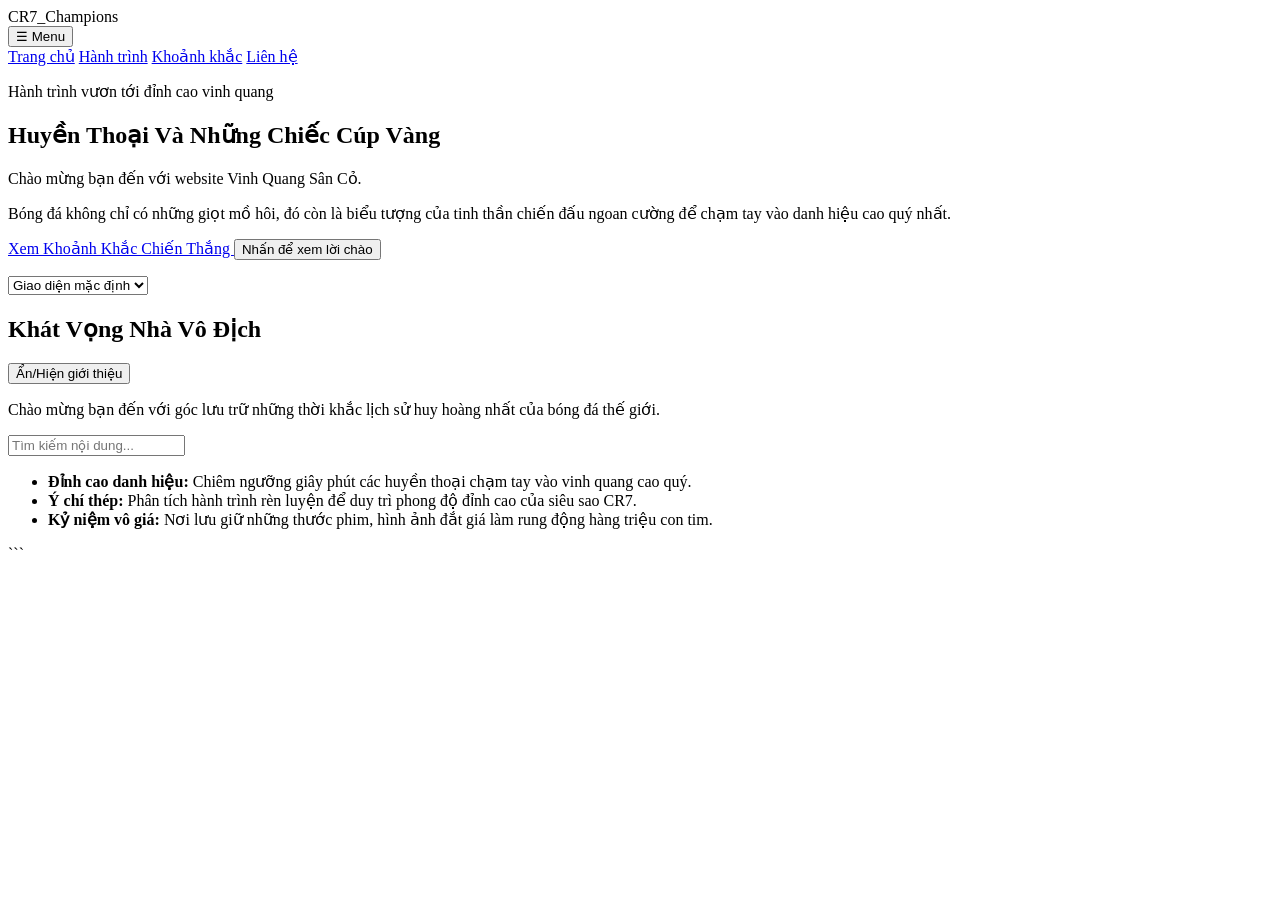
==== html/index.html @ 1c1a4692 "Update and rename index.html to html/index.html" ====
<!DOCTYPE html>

<html lang="vi">

<head>
    <meta charset="UTF-8">
    <meta name="viewport" content="width=device-width, initial-scale=1.0">
    <title>Vinh Quang Sân Cỏ - Đam Mê Bất Tận</title>
    <link rel="stylesheet" href="style.css">
</head>

<body>
<header class="site-header" id="top">
    <div class="brand">
        CR7_Champions
    </div>

    <button id="menuToggle">☰ Menu</button>

    <nav id="mainMenu" class="main-nav">
        <a href="#hero">Trang chủ</a>
        <a href="#about">Hành trình</a>
        <a href="#gallery">Khoảnh khắc</a>
        <a href="#contact">Liên hệ</a>
    </nav>
</header>

<main>

    <section class="hero" id="hero">

        <p class="eyebrow">
            Hành trình vươn tới đỉnh cao vinh quang
        </p>

        <h1 id="mainTitle">
            Huyền Thoại Và Những Chiếc Cúp Vàng
        </h1>

        <p id="welcomeText">
            Chào mừng bạn đến với website Vinh Quang Sân Cỏ.
        </p>

        <p class="intro">
            Bóng đá không chỉ có những giọt mồ hôi, đó còn là biểu tượng của tinh thần chiến đấu ngoan cường để chạm tay vào danh hiệu cao quý nhất.
        </p>

        <a class="primary-button" href="#gallery">
            Xem Khoảnh Khắc Chiến Thắng
        </a>

        <button id="helloBtn">
            Nhấn để xem lời chào
        </button>

        <p id="helloResult"></p>

        <select id="themeSelect">
            <option value="">Giao diện mặc định</option>
            <option value="dark-mode">Nền tối</option>
            <option value="warm-mode">Nền ấm</option>
        </select>

    </section>

    <section class="section about-section" id="about">

        <h2>Khát Vọng Nhà Vô Địch</h2>

        <button id="toggleAboutBtn">
            Ẩn/Hiện giới thiệu
        </button>

        <div id="aboutContent">

            <p>
                Chào mừng bạn đến với góc lưu trữ những thời khắc lịch sử huy hoàng nhất của bóng đá thế giới.
            </p>

            <input
                type="text"
                id="searchInput"
                placeholder="Tìm kiếm nội dung..."
            >

            <ul class="topic-list">

                <li class="search-item">
                    <strong>Đỉnh cao danh hiệu:</strong>
                    Chiêm ngưỡng giây phút các huyền thoại chạm tay vào vinh quang cao quý.
                </li>

                <li class="search-item">
                    <strong>Ý chí thép:</strong>
                    Phân tích hành trình rèn luyện để duy trì phong độ đỉnh cao của siêu sao CR7.
                </li>

                <li class="search-item">
                    <strong>Kỷ niệm vô giá:</strong>
                    Nơi lưu giữ những thước phim, hình ảnh đắt giá làm rung động hàng triệu con tim.
                </li>

            </ul>

        </div>

    </section>
```
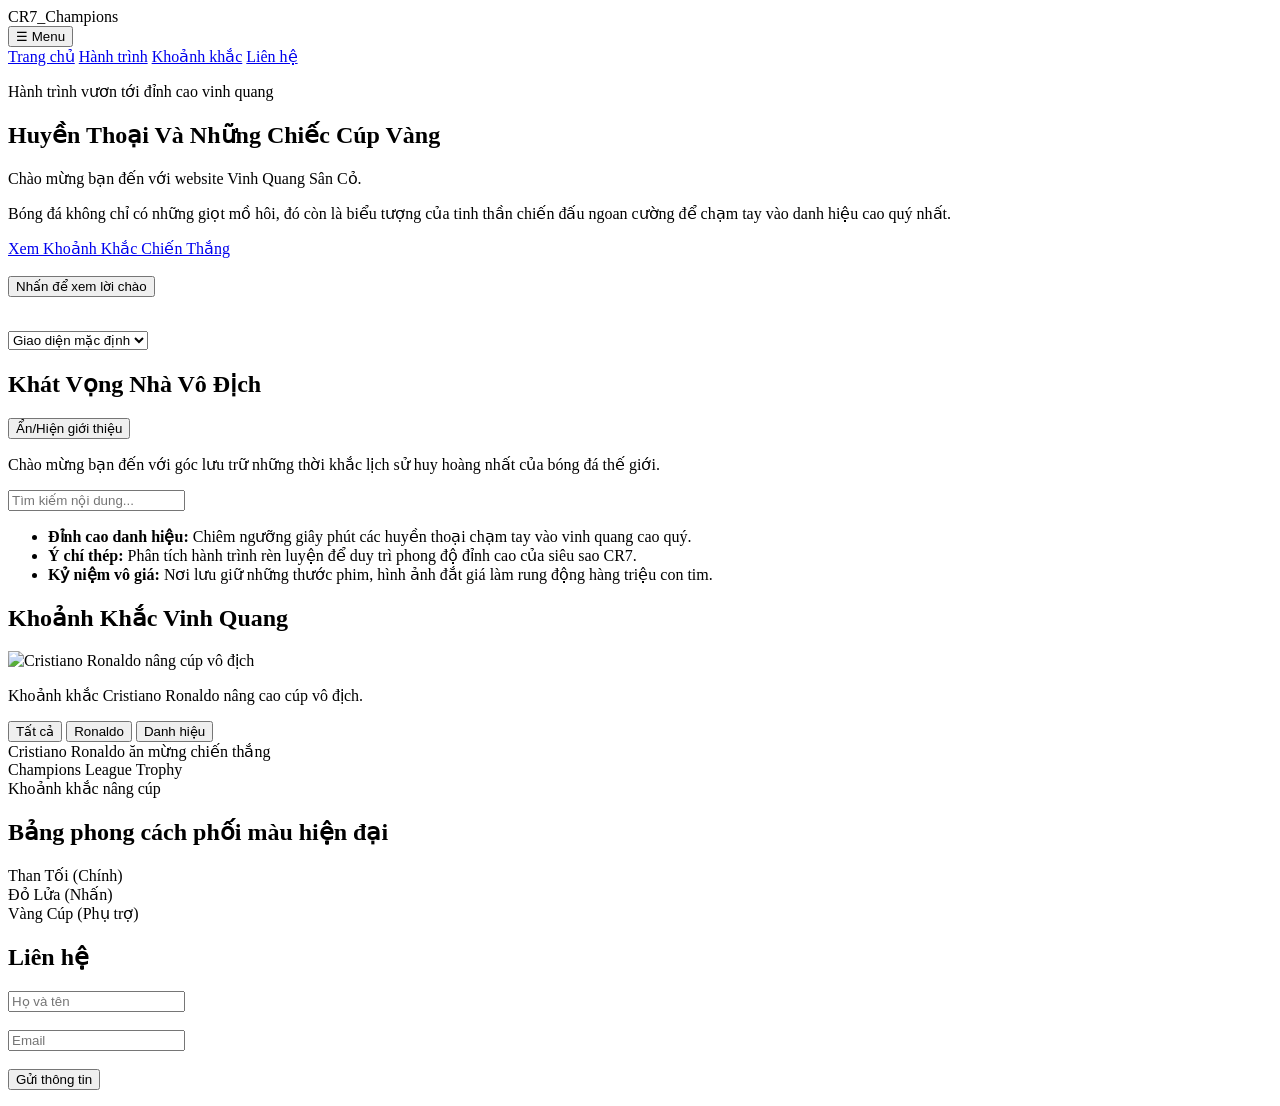
==== commit 764d33cd: "Update index.html" ====
--- a/html/index.html
+++ b/html/index.html
@@ -6,103 +6,195 @@
     <meta charset="UTF-8">
     <meta name="viewport" content="width=device-width, initial-scale=1.0">
     <title>Vinh Quang Sân Cỏ - Đam Mê Bất Tận</title>
-    <link rel="stylesheet" href="style.css">
+    <link rel="stylesheet" href="css/style.css">
 </head>
 
 <body>
-<header class="site-header" id="top">
-    <div class="brand">
-        CR7_Champions
-    </div>
-
-    <button id="menuToggle">☰ Menu</button>
-
-    <nav id="mainMenu" class="main-nav">
-        <a href="#hero">Trang chủ</a>
-        <a href="#about">Hành trình</a>
-        <a href="#gallery">Khoảnh khắc</a>
-        <a href="#contact">Liên hệ</a>
-    </nav>
-</header>
-
-<main>
-
-    <section class="hero" id="hero">
-
-        <p class="eyebrow">
-            Hành trình vươn tới đỉnh cao vinh quang
-        </p>
-
-        <h1 id="mainTitle">
-            Huyền Thoại Và Những Chiếc Cúp Vàng
-        </h1>
-
-        <p id="welcomeText">
-            Chào mừng bạn đến với website Vinh Quang Sân Cỏ.
-        </p>
-
-        <p class="intro">
-            Bóng đá không chỉ có những giọt mồ hôi, đó còn là biểu tượng của tinh thần chiến đấu ngoan cường để chạm tay vào danh hiệu cao quý nhất.
-        </p>
-
-        <a class="primary-button" href="#gallery">
-            Xem Khoảnh Khắc Chiến Thắng
-        </a>
-
-        <button id="helloBtn">
-            Nhấn để xem lời chào
+
+    <header class="site-header" id="top">
+        <div class="brand">
+            CR7_Champions
+        </div>
+        <button id="menuToggle">
+            ☰ Menu
         </button>
-
-        <p id="helloResult"></p>
-
-        <select id="themeSelect">
-            <option value="">Giao diện mặc định</option>
-            <option value="dark-mode">Nền tối</option>
-            <option value="warm-mode">Nền ấm</option>
-        </select>
-
-    </section>
-
-    <section class="section about-section" id="about">
-
-        <h2>Khát Vọng Nhà Vô Địch</h2>
-
-        <button id="toggleAboutBtn">
-            Ẩn/Hiện giới thiệu
-        </button>
-
-        <div id="aboutContent">
-
-            <p>
-                Chào mừng bạn đến với góc lưu trữ những thời khắc lịch sử huy hoàng nhất của bóng đá thế giới.
+        <nav id="mainMenu" class="main-nav">
+
+            <a href="#hero">Trang chủ</a> <a href="#about">Hành trình</a> <a href="#gallery">Khoảnh khắc</a> <a
+                href="#contact">Liên hệ</a>
+        </nav>
+    </header>
+
+    <main>
+
+        <section class="hero" id="hero">
+
+            <p class="eyebrow">
+                Hành trình vươn tới đỉnh cao vinh quang
             </p>
 
-            <input
-                type="text"
-                id="searchInput"
-                placeholder="Tìm kiếm nội dung..."
-            >
-
-            <ul class="topic-list">
-
-                <li class="search-item">
-                    <strong>Đỉnh cao danh hiệu:</strong>
-                    Chiêm ngưỡng giây phút các huyền thoại chạm tay vào vinh quang cao quý.
-                </li>
-
-                <li class="search-item">
-                    <strong>Ý chí thép:</strong>
-                    Phân tích hành trình rèn luyện để duy trì phong độ đỉnh cao của siêu sao CR7.
-                </li>
-
-                <li class="search-item">
-                    <strong>Kỷ niệm vô giá:</strong>
-                    Nơi lưu giữ những thước phim, hình ảnh đắt giá làm rung động hàng triệu con tim.
-                </li>
-
-            </ul>
-
-        </div>
-
-    </section>
-```
+            <h1 id="mainTitle">
+                Huyền Thoại Và Những Chiếc Cúp Vàng
+            </h1>
+
+            <p id="welcomeText">
+                Chào mừng bạn đến với website Vinh Quang Sân Cỏ.
+            </p>
+
+            <p class="intro">
+                Bóng đá không chỉ có những giọt mồ hôi, đó còn là biểu tượng của tinh thần chiến đấu ngoan cường để chạm
+                tay vào danh hiệu cao quý nhất.
+            </p>
+
+            <a class="primary-button" href="#gallery">
+                Xem Khoảnh Khắc Chiến Thắng
+            </a>
+
+            <br><br>
+
+            <button id="helloBtn">
+                Nhấn để xem lời chào
+            </button>
+
+            <p id="helloResult"></p>
+
+            <br>
+
+            <select id="themeSelect">
+                <option value="">Giao diện mặc định</option>
+                <option value="dark-mode">Nền tối</option>
+                <option value="warm-mode">Nền ấm</option>
+            </select>
+
+        </section>
+
+        <section class="section about-section" id="about">
+
+            <h2>Khát Vọng Nhà Vô Địch</h2>
+
+            <button id="toggleAboutBtn">
+                Ẩn/Hiện giới thiệu
+            </button>
+
+            <div id="aboutContent">
+
+                <p>
+                    Chào mừng bạn đến với góc lưu trữ những thời khắc lịch sử huy hoàng nhất của bóng đá thế giới.
+                </p>
+
+                <input type="text" id="searchInput" placeholder="Tìm kiếm nội dung...">
+
+                <ul class="topic-list">
+                    <li class="search-item">
+                        <strong>Đỉnh cao danh hiệu:</strong> Chiêm ngưỡng giây phút các huyền thoại chạm tay vào vinh
+                        quang cao quý.
+                    </li>
+                    <li class="search-item">
+                        <strong>Ý chí thép:</strong> Phân tích hành trình rèn luyện để duy trì phong độ đỉnh cao của
+                        siêu sao CR7.
+                    </li>
+                    <li class="search-item">
+                        <strong>Kỷ niệm vô giá:</strong> Nơi lưu giữ những thước phim, hình ảnh đắt giá làm rung động
+                        hàng triệu con tim.
+                    </li>
+                </ul>
+            </div>
+        </section>
+
+        <section id="gallery">
+
+            <h2>Khoảnh Khắc Vinh Quang</h2>
+
+            <div class="gallery-highlight">
+
+                <img src="06z_ronaldo_v.webp" alt="Cristiano Ronaldo nâng cúp vô địch" width="500">
+
+                <p>
+                    Khoảnh khắc Cristiano Ronaldo nâng cao cúp vô địch.
+                </p>
+
+            </div>
+
+            <div class="filters">
+
+                <button class="filter-btn" data-filter="all">
+                    Tất cả
+                </button>
+
+                <button class="filter-btn" data-filter="cr7">
+                    Ronaldo
+                </button>
+
+                <button class="filter-btn" data-filter="cup">
+                    Danh hiệu
+                </button>
+
+            </div>
+
+            <article class="gallery-item" data-category="cr7">
+                Cristiano Ronaldo ăn mừng chiến thắng
+            </article>
+
+            <article class="gallery-item" data-category="cup">
+                Champions League Trophy
+            </article>
+
+            <article class="gallery-item" data-category="cup">
+                Khoảnh khắc nâng cúp
+            </article>
+
+        </section>
+
+        <section id="style-guide">
+
+            <h2>Bảng phong cách phối màu hiện đại</h2>
+
+            <div class="swatches">
+
+                <div class="swatch">
+                    Than Tối (Chính)
+                </div>
+
+                <div class="swatch">
+                    Đỏ Lửa (Nhấn)
+                </div>
+
+                <div class="swatch">
+                    Vàng Cúp (Phụ trợ)
+                </div>
+
+            </div>
+
+        </section>
+
+        <section id="contact">
+
+            <h2>Liên hệ</h2>
+
+            <form id="contactForm">
+
+                <input type="text" id="fullName" placeholder="Họ và tên">
+
+                <br><br>
+
+                <input type="email" id="email" placeholder="Email">
+
+                <br><br>
+
+                <button type="submit">
+                    Gửi thông tin
+                </button>
+
+            </form>
+
+            <p id="formMessage"></p>
+
+        </section>
+
+    </main>
+
+    <script src="js/script.js"></script>
+
+</body>
+
+</html>
